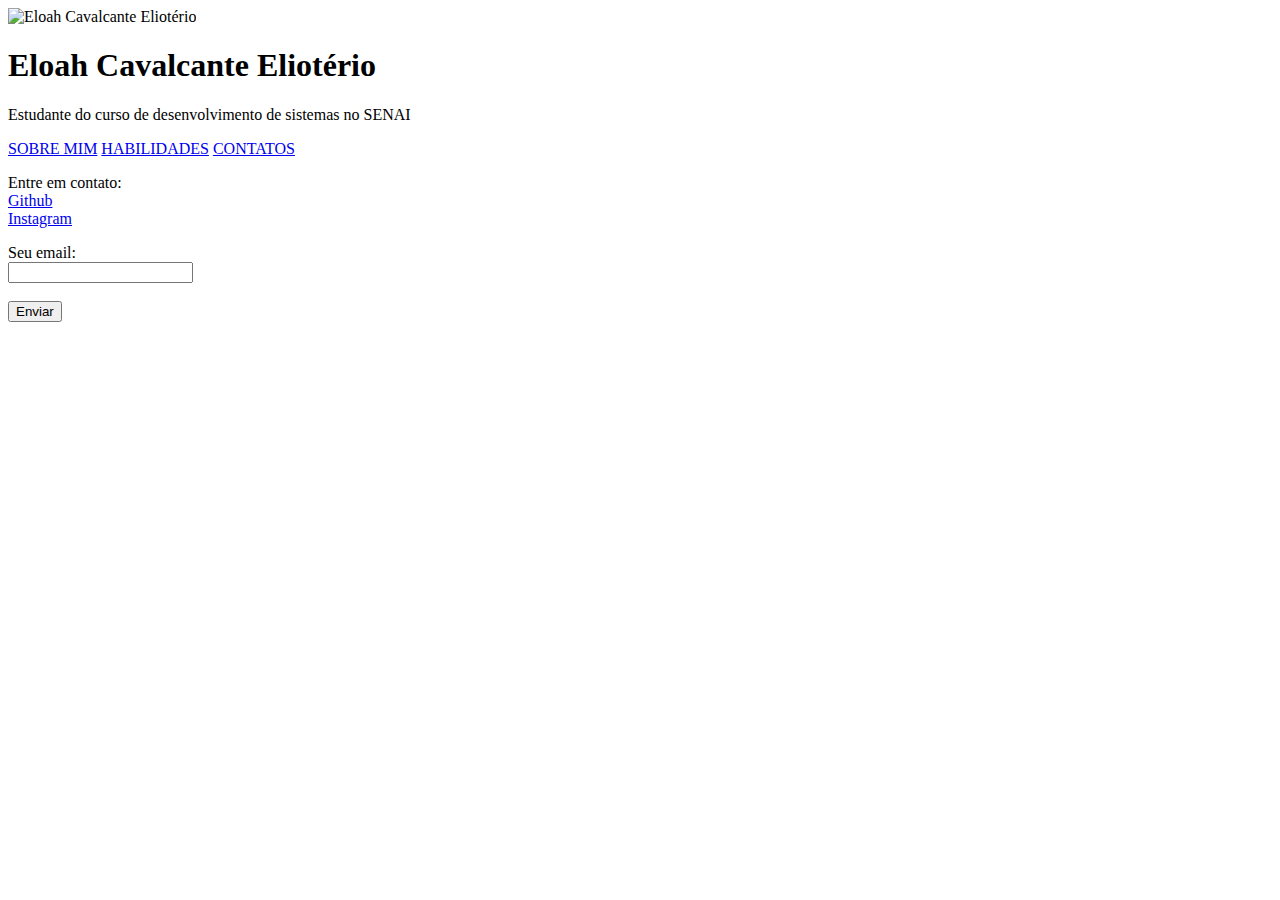
==== contatos.html @ 489ef83c "Foi criada a página de contatos para que as pessoas possam entrar em contato comigo" ====
<!DOCTYPE html>
<html lang="pt-br">
<head>
    <meta charset="UTF-8">
    <meta name="viewport" content="width=device-width, initial-scale=1.0">
    <title>Contatos</title>
    <link rel="stylesheet" href="style.css">
    <link rel="preconnect" href="https://fonts.googleapis.com">
    <link rel="preconnect" href="https://fonts.gstatic.com" crossorigin>
    <link href="https://fonts.googleapis.com/css2?family=DM+Serif+Display&family=Merriweather:wght@300;400;700&display=swap" rel="stylesheet">
</head>
<body>
    <!-- cabeçalho -->
    <header>
        <div class="avatar">
            <img src="img/eu.jpg" alt="Eloah Cavalcante Eliotério">
        </div>
        <div class="nome">
            <h1>Eloah Cavalcante Eliotério</h1>
        </div>
        <div class="texto">
            <p>Estudante do curso de desenvolvimento de sistemas no SENAI</p>
        </div>
        </header>
        <!-- navbar -->
    <div class="navbar">
        <a href="index.html">SOBRE MIM</a>
        <a href="habilidades.html">HABILIDADES</a>
        <a href="contatos.html">CONTATOS</a>
    </div>
    <!-- Contatod -->
    <p>Entre em contato:<br>
    <a href="https://github.com/elocavalcant">Github</a><br>
    <a href="https://www.bing.com/ck/a?!&&p=e42e98ee72b541fcJmltdHM9MTcwMDg3MDQwMCZpZ3VpZD0yM2JjYzM3ZS04NjEzLTZiZTAtMzI5ZC1kMDYzODdjZTZhYTUmaW5zaWQ9NTE4MQ&ptn=3&ver=2&hsh=3&fclid=23bcc37e-8613-6be0-329d-d06387ce6aa5&psq=instragram+elocavalcantt&u=a1aHR0cHM6Ly93d3cuaW5zdGFncmFtLmNvbS9lbG9jYXZhbGNhbnR0Lw&ntb=1">Instagram</a>
    </p>
    <form action = "index.html">
        <label for = "email">Seu email:</label><br>
        <input type="email" id="email" name="email" required><br><br>
        <input type="submit" value="Enviar" class="botao">
    </form>
</body>
</html>
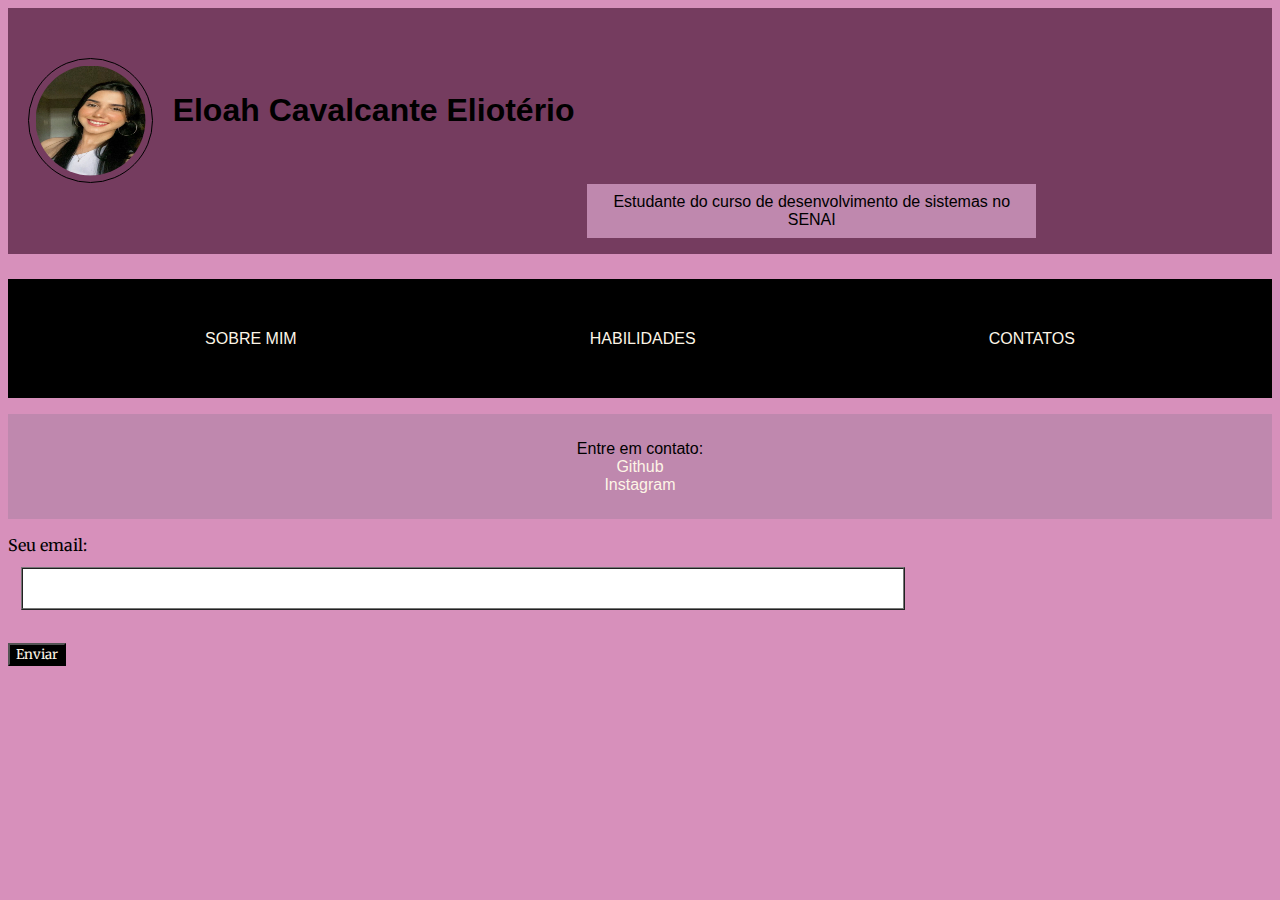
==== commit 6d480173: "Merge pull request #4 from elocavalcant/pagina" ====
--- a/contatos.html
+++ b/contatos.html
@@ -25,7 +25,7 @@
         <!-- navbar -->
     <div class="navbar">
         <a href="index.html">SOBRE MIM</a>
-        <a href="habilidades.html">HABILIDADES</a>
+        <a href="habildades.html">HABILIDADES</a>
         <a href="contatos.html">CONTATOS</a>
     </div>
     <!-- Contatod -->
--- a/style.css
+++ b/style.css
@@ -0,0 +1,90 @@
+ /* estilização do cabeçalho */
+body{
+    background-color: rgb(215, 144, 187);
+    font-family: 'DM Serif Display', serif;
+    font-family: 'Merriweather', serif;
+}
+header {
+    display: flex;
+    background-color: rgb(117, 60, 95);
+}
+.avatar img {
+    border:1px solid rgb(0, 0, 0) ;
+    border-radius: 50%; 
+    padding: 5%;
+    height: 110px;
+    width: 110px;
+    margin-top: 50px;
+    margin-left: 20px;
+    margin-bottom: 30px;
+}
+.nome{
+    padding: 1%;
+    margin-left: 20px;
+    margin-top: 50px;
+}
+.texto{
+    justify-content: center;
+    margin-top: 160px;
+    
+}
+/* estilização da navbar */
+.navbar{
+    display: flex;
+    background-color: black;
+    justify-content: space-around;
+    padding: 4%;
+    margin-top: 2%;
+}
+a {
+    text-decoration: none;
+    color: oldlace;
+    font-family: Arial, Helvetica, sans-serif;
+}
+a:hover{
+    color: blue;
+}
+/* estilização dos parágrafos */
+p {
+    text-align: center;
+    justify-content: center;
+    border-radius: 0%;
+    padding: 2%;
+    background-color: rgb(191, 136, 174);
+    font-family: 'Lucida Sans', 'Lucida Sans Regular', 'Lucida Grande', 'Lucida Sans Unicode', Geneva, Verdana, sans-serif;
+}
+
+h1{
+    font-family: Arial, Helvetica, sans-serif;
+}
+h3{
+    font-family: Arial, Helvetica, sans-serif;
+    margin-left: 20px;
+}
+.lista{
+    background-color: rgb(194, 114, 168);
+    font-family: 'Lucida Sans', 'Lucida Sans Regular', 'Lucida Grande', 'Lucida Sans Unicode', Geneva, Verdana, sans-serif;
+}
+/* estilização do formulário */
+input[type="email"],
+textarea {
+    width: 70%;
+    padding: 12px;
+    margin: 1%;
+    box-sizing: border-box;
+    border-style:ridge;
+}
+.botao{
+    font-family: 'DM Serif Display', serif;
+    font-family: 'Merriweather', serif;
+    background-color: rgb(0, 0, 0);
+    border-radius: 1%;
+    color: oldlace;
+}
+.botao:hover{
+    font-family: 'DM Serif Display', serif;
+    font-family: 'Merriweather', serif;
+    background-color: oldlace;
+    border-radius: 1%;
+    color: rgb(0, 0, 0);
+}